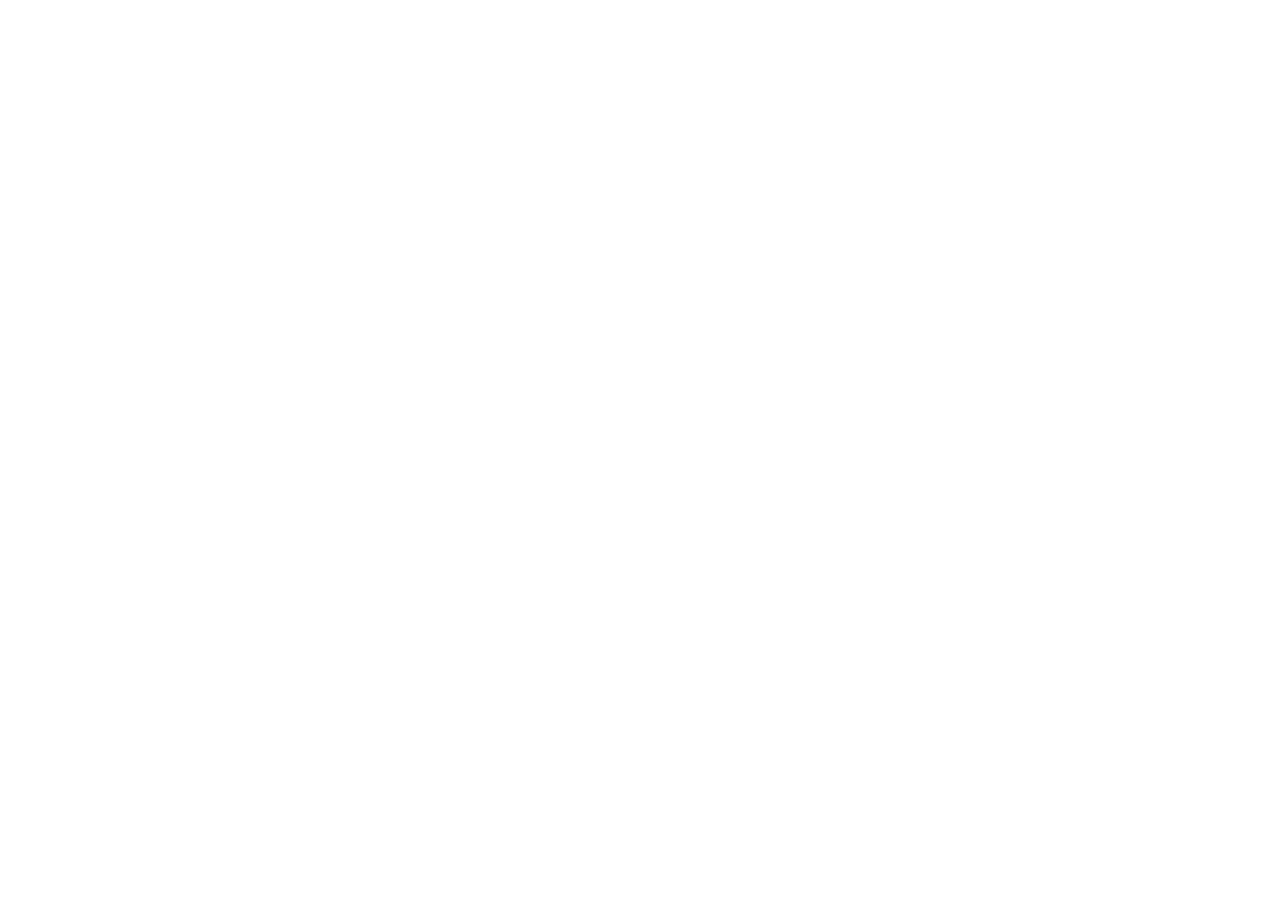
==== assets/html/2_2.html @ dc033e43 "start" ====
<!DOCTYPE html>
<html lang="en">
<head>
    <meta charset="UTF-8">
    <meta http-equiv="X-UA-Compatible" content="IE=edge">
    <meta name="viewport" content="width=device-width, initial-scale=1.0">
    <title>Document</title>
    <link rel="stylesheet" href="../css/2_2style.css">
</head>
<body>
    
</body>
</html>
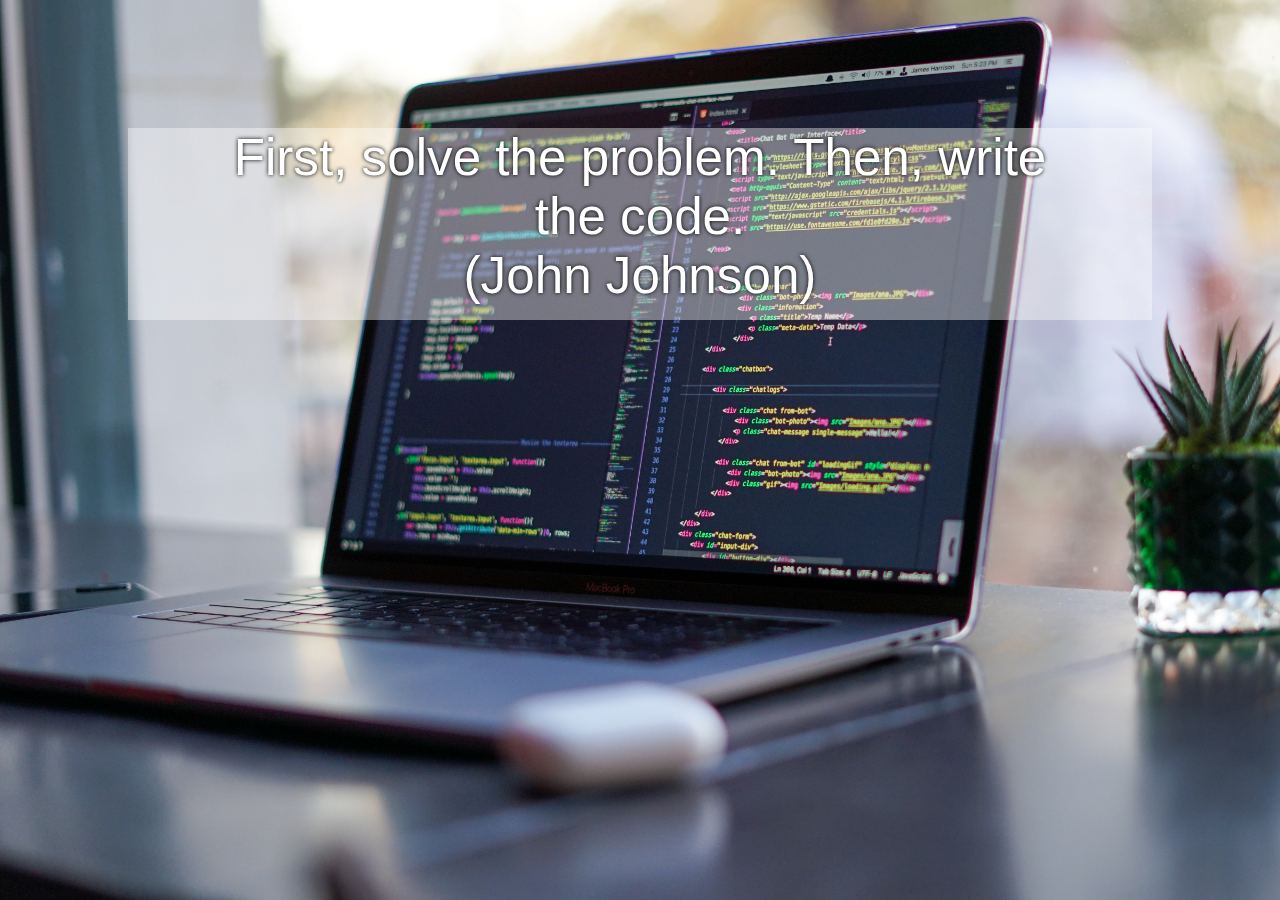
==== commit 76c38776: "Erste Aufgabe abgeschlossen// Zweite in Arbeit" ====
--- a/assets/html/2_2.html
+++ b/assets/html/2_2.html
@@ -7,7 +7,15 @@
     <title>Document</title>
     <link rel="stylesheet" href="../css/2_2style.css">
 </head>
-<body>
-    
+<body class="content">
+    <div class="parabox">
+        <p>First, solve the problem. Then, write <br>the code. <br>(John Johnson)</p>
+    </div>
 </body>
-</html>+</html>
+
+<!-- Die neuen Einheiten - vw, vh - funktionieren ähnlich wie bestehende Längeneinheiten wie px oder em, repräsentieren aber einen Prozentsatz des aktuellen Browser-Viewports.
+Lade dir ein großes Foto aus dem Internet herunter: z.B.: über Unsplash und wähle die originale Größe aus.
+Verwende vw- und vh-Einheiten, um das Bild über den ganzen Bildschirm auszudehnen.
+Zentriere die Headline und gib ihr eine Hintergrundfarbe und eine Schriftgröße.
+Achtung: Wichtig bei dieser Übung ist, dass die Seite nicht scrollbar ist! -->--- a/assets/css/2_2style.css
+++ b/assets/css/2_2style.css
@@ -0,0 +1,29 @@
+* {
+    margin: 0;
+    padding: 0;
+    box-sizing: border-box;
+}
+
+.content {
+    background-image: url(../img/computer.jpg);
+    background-size: cover;
+    background-repeat: no-repeat;
+    height: 100vh;
+    padding-top: 10vw;
+
+}
+
+.parabox {
+    background-color: rgba(255, 255, 255, 0.4);
+    width: 80vw;
+    height: 15vw;
+    margin: 0 auto;
+}
+
+.parabox p {
+    color: white;
+    font-size: 4vw;
+    font-family: 'Lucida Sans', 'Lucida Sans Regular', 'Lucida Grande', 'Lucida Sans Unicode', Geneva, Verdana, sans-serif;
+    text-align: center;
+    text-shadow: 0 0 4px black;
+}
